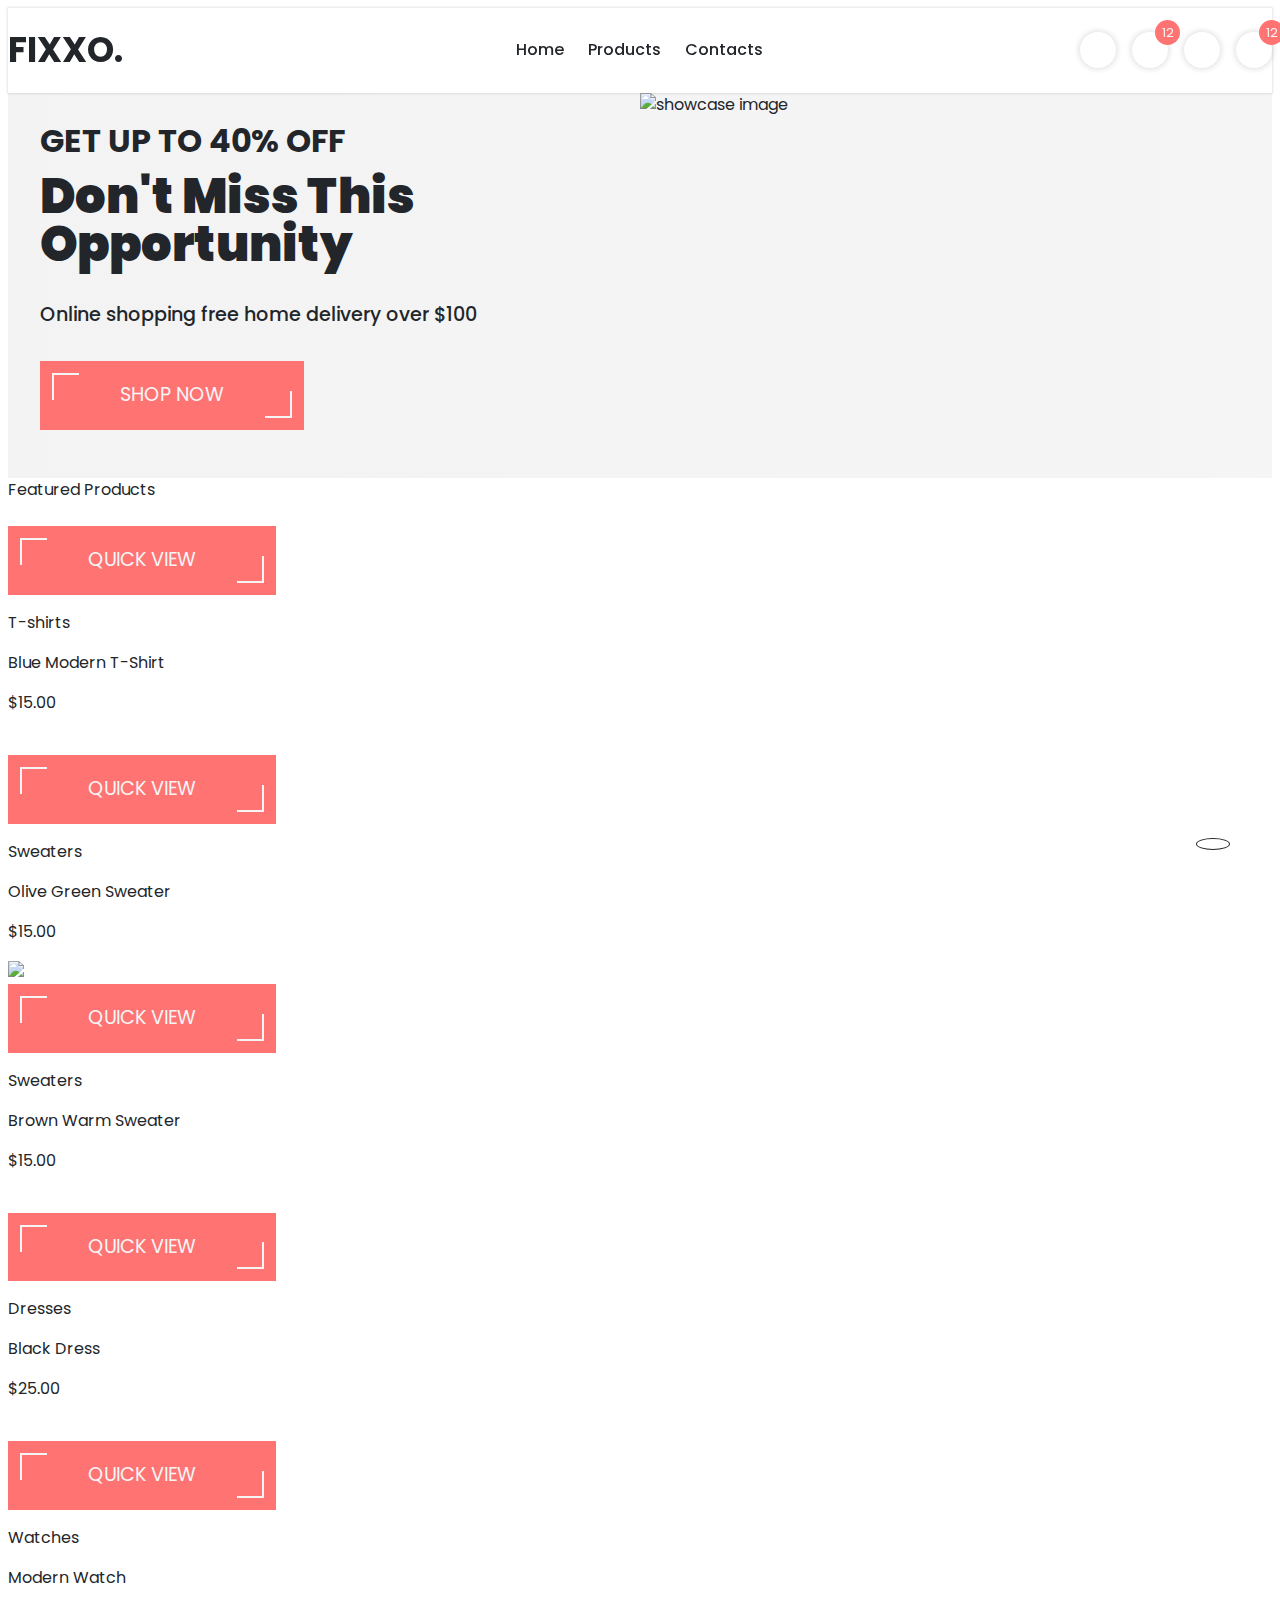
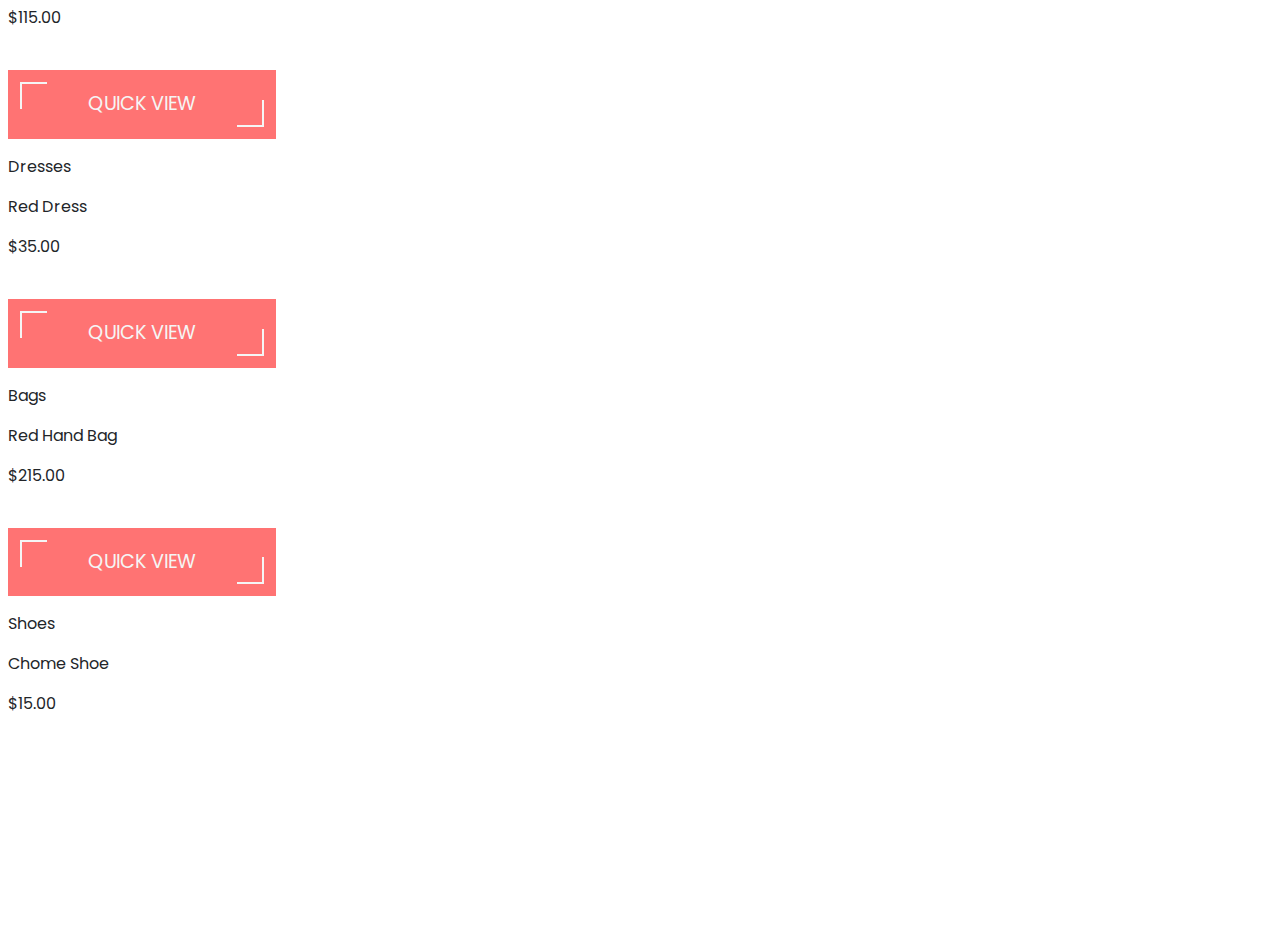
==== fixxo/index.html @ df8e312e "refactoring to scss" ====
<!DOCTYPE html>
<html lang="sv-se">

<head>
    <meta charset="UTF-8">
    <meta name="viewport" content="width=device-width, initial-scale=1.0">
    <link rel="stylesheet" href="https://kit.fontawesome.com/41c8b474e2.css" crossorigin="anonymous">
    <link href="https://cdn.jsdelivr.net/npm/bootstrap@5.3.0-alpha1/dist/css/bootstrap.min.css" rel="stylesheet" integrity="sha384-GLhlTQ8iRABdZLl6O3oVMWSktQOp6b7In1Zl3/Jr59b6EGGoI1aFkw7cmDA6j6gD" crossorigin="anonymous">
    <script defer src="https://cdn.jsdelivr.net/npm/bootstrap@5.3.0-alpha1/dist/js/bootstrap.bundle.min.js" integrity="sha384-w76AqPfDkMBDXo30jS1Sgez6pr3x5MlQ1ZAGC+nuZB+EYdgRZgiwxhTBTkF7CXvN" crossorigin="anonymous"></script>
    <link rel="stylesheet" href="css/style.css">
    <title>Fixxo.</title>
</head>

<body>
    <!-- header -->
    <header>
        <div class="container">
            <a id="logotype" class="logotype" href="index.html">FIXXO.</a>

            <div id="menu" class="collapse">
                <nav id="menu-links" class="menu-links">
                    <a class="menu-link" href="index.html">Home</a>
                    <a class="menu-link" href="products.html">Products</a>
                    <a class="menu-link" href="contact.html">Contacts</a>
                </nav>
                
                <nav id="menu-icons" class="menu-icons">
                    <a class="menu-link" href="#"><i class="fa-regular fa-search"></i></a>
                    <a class="menu-link" href="#">
                        <i class="fa-regular fa-code-compare"></i>
                        <span class="menu-badge">12</span>
                    </a>
                    <a class="menu-link" href="#"><i class="fa-regular fa-heart"></i></a>
                    <a class="menu-link" href="#">
                        <i class="fa-regular fa-bag-shopping"></i>
                        <span class="menu-badge">12</span>
                    </a>
                </nav>
            </div>


            <div id="toggle-icon" class="menu-icons">
                <button class="menu-link" data-bs-toggle="collapse" data-bs-target="#menu">
                    <i class="fa-regular fa-bars"></i>
                </button>
            </div>
        </div>
    </header>
    
    <!-- showcase -->
    <section class="showcase">
        <div class="container">
            <div class="column-1">
                <div class="content">
                    <div class="title-2">GET UP TO 40% OFF</div>
                    <div class="title-1">Don't Miss This Opportunity</div>
                    <div class="title-3">Online shopping free home delivery over $100</div>
                    <a class="btn-theme" href="#">SHOP NOW</a>
                </div>
            </div>
            <div class="column-2">
                <img src="images/showcase-img.png" alt="showcase image">
            </div>
        </div>
    </section>

    <!-- featured products -->
    <section class="featured-products">
      <div class="container">
        <div class="title">Featured Products</div>
        <div class="product-grid">
          <div class="product-card">
            <div class="product-card-img">
                <img src="images/products/blue-tshirt.png" alt="">
                <div class="product-card-menu">
                    <nav class="menu-icons">
                        <a class="menu-link" href="#"><i class="fa-regular fa-code-compare"></i></a>
                        <a class="menu-link" href="#"><i class="fa-regular fa-heart"></i></a>
                        <a class="menu-link" href="#"><i class="fa-regular fa-bag-shopping"></i></a>                   
                    </nav>
                    <a href="#" class="btn-theme">QUICK VIEW</a>
                </div>
            </div>
            <div class="product-card-body">
              <p class="product-card-category">T-shirts</p>
              <p class="product-card-title">Blue Modern T-Shirt</p>
              <div class="product-card-rating">
                <i class="fa-solid fa-sharp fa-star"></i>
                <i class="fa-solid fa-sharp fa-star"></i>
                <i class="fa-solid fa-sharp fa-star"></i>
                <i class="fa-regular fa-sharp fa-star"></i>
                <i class="fa-regular fa-sharp fa-star"></i>
              </div>
              <p class="product-card-price">$15.00</p>
            </div>
          </div>

          <div class="product-card">
            <div class="product-card-img">
                <img src="images/products/olive-sweater.png" alt="">
                <div class="product-card-menu">
                    <nav class="menu-icons">
                        <a class="menu-link" href="#"><i class="fa-regular fa-code-compare"></i></a>
                        <a class="menu-link" href="#"><i class="fa-regular fa-heart"></i></a>
                        <a class="menu-link" href="#"><i class="fa-regular fa-bag-shopping"></i></a>                   
                    </nav>
                    <a href="#" class="btn-theme">QUICK VIEW</a>
                </div>
            </div>
            <div class="product-card-body">
              <p class="product-card-category">Sweaters</p>
              <p class="product-card-title">Olive Green Sweater</p>
              <div class="product-card-rating">
                <i class="fa-solid fa-sharp fa-star"></i>
                <i class="fa-solid fa-sharp fa-star"></i>
                <i class="fa-regular fa-sharp fa-star"></i>
                <i class="fa-regular fa-sharp fa-star"></i>
                <i class="fa-regular fa-sharp fa-star"></i>
              </div>
              <p class="product-card-price">$15.00</p>
            </div>
          </div>

          <div class="product-card">
            <div class="product-card-img">
                <img src="images/products/brown-sweater.png"">
                <div class="product-card-menu">
                    <nav class="menu-icons">
                        <a class="menu-link" href="#"><i class="fa-regular fa-code-compare"></i></a>
                        <a class="menu-link" href="#"><i class="fa-regular fa-heart"></i></a>
                        <a class="menu-link" href="#"><i class="fa-regular fa-bag-shopping"></i></a>                   
                    </nav>
                    <a href="#" class="btn-theme">QUICK VIEW</a>
                </div>
            </div>
            <div class="product-card-body">
              <p class="product-card-category">Sweaters</p>
              <p class="product-card-title">Brown Warm Sweater</p>
              <div class="product-card-rating">
                <i class="fa-solid fa-sharp fa-star"></i>
                <i class="fa-solid fa-sharp fa-star"></i>
                <i class="fa-solid fa-sharp fa-star"></i>
                <i class="fa-solid fa-sharp fa-star"></i>
                <i class="fa-solid fa-sharp fa-star"></i>
              </div>
              <p class="product-card-price">$15.00</p>
            </div>
          </div>

          <div class="product-card">
            <div class="product-card-img">
                <img src="images/products/black-dress.png" alt="">
                <div class="product-card-menu">
                    <nav class="menu-icons">
                        <a class="menu-link" href="#"><i class="fa-regular fa-code-compare"></i></a>
                        <a class="menu-link" href="#"><i class="fa-regular fa-heart"></i></a>
                        <a class="menu-link" href="#"><i class="fa-regular fa-bag-shopping"></i></a>                   
                    </nav>
                    <a href="#" class="btn-theme">QUICK VIEW</a>
                </div>
            </div>
            <div class="product-card-body">
              <p class="product-card-category">Dresses</p>
              <p class="product-card-title">Black Dress</p>
              <div class="product-card-rating">
                <i class="fa-solid fa-sharp fa-star"></i>
                <i class="fa-solid fa-sharp fa-star"></i>
                <i class="fa-solid fa-sharp fa-star"></i>
                <i class="fa-regular fa-sharp fa-star"></i>
                <i class="fa-regular fa-sharp fa-star"></i>
              </div>
              <p class="product-card-price">$25.00</p>
            </div>
          </div>

          <div class="product-card">
            <div class="product-card-img">
                <img src="images/products/brown-watch.png" alt="">
                <div class="product-card-menu">
                    <nav class="menu-icons">
                        <a class="menu-link" href="#"><i class="fa-regular fa-code-compare"></i></a>
                        <a class="menu-link" href="#"><i class="fa-regular fa-heart"></i></a>
                        <a class="menu-link" href="#"><i class="fa-regular fa-bag-shopping"></i></a>                   
                    </nav>
                    <a href="#" class="btn-theme">QUICK VIEW</a>
                </div>
            </div>
            <div class="product-card-body">
              <p class="product-card-category">Watches</p>
              <p class="product-card-title">Modern Watch</p>
              <div class="product-card-rating">
                <i class="fa-solid fa-sharp fa-star"></i>
                <i class="fa-solid fa-sharp fa-star"></i>
                <i class="fa-solid fa-sharp fa-star"></i>
                <i class="fa-solid fa-sharp fa-star"></i>
                <i class="fa-solid fa-sharp fa-star"></i>
              </div>
              <p class="product-card-price">$115.00</p>
            </div>
          </div>

          <div class="product-card">
            <div class="product-card-img">
                <img src="images/products/red-dress.png" alt="">
                <div class="product-card-menu">
                    <nav class="menu-icons">
                        <a class="menu-link" href="#"><i class="fa-regular fa-code-compare"></i></a>
                        <a class="menu-link" href="#"><i class="fa-regular fa-heart"></i></a>
                        <a class="menu-link" href="#"><i class="fa-regular fa-bag-shopping"></i></a>                   
                    </nav>
                    <a href="#" class="btn-theme">QUICK VIEW</a>
                </div>
            </div>
            <div class="product-card-body">
              <p class="product-card-category">Dresses</p>
              <p class="product-card-title">Red Dress</p>
              <div class="product-card-rating">
                <i class="fa-solid fa-sharp fa-star"></i>
                <i class="fa-solid fa-sharp fa-star"></i>
                <i class="fa-regular fa-sharp fa-star"></i>
                <i class="fa-regular fa-sharp fa-star"></i>
                <i class="fa-regular fa-sharp fa-star"></i>
              </div>
              <p class="product-card-price">$35.00</p>
            </div>
          </div>

          <div class="product-card">
            <div class="product-card-img">
                <img src="images/products/red-bag.png" alt="">
                <div class="product-card-menu">
                    <nav class="menu-icons">
                        <a class="menu-link" href="#"><i class="fa-regular fa-code-compare"></i></a>
                        <a class="menu-link" href="#"><i class="fa-regular fa-heart"></i></a>
                        <a class="menu-link" href="#"><i class="fa-regular fa-bag-shopping"></i></a>                   
                    </nav>
                    <a href="#" class="btn-theme">QUICK VIEW</a>
                </div>
            </div>
            <div class="product-card-body">
              <p class="product-card-category">Bags</p>
              <p class="product-card-title">Red Hand Bag</p>
              <div class="product-card-rating">
                <i class="fa-solid fa-sharp fa-star"></i>
                <i class="fa-solid fa-sharp fa-star"></i>
                <i class="fa-solid fa-sharp fa-star"></i>
                <i class="fa-solid fa-sharp fa-star"></i>
                <i class="fa-regular fa-sharp fa-star"></i>
              </div>
              <p class="product-card-price">$215.00</p>
            </div>
          </div>

          <div class="product-card">
            <div class="product-card-img">
                <img src="images/products/chrome-shoe.png" alt="">
                <div class="product-card-menu">
                    <nav class="menu-icons">
                        <a class="menu-link" href="#"><i class="fa-regular fa-code-compare"></i></a>
                        <a class="menu-link" href="#"><i class="fa-regular fa-heart"></i></a>
                        <a class="menu-link" href="#"><i class="fa-regular fa-bag-shopping"></i></a>                   
                    </nav>
                    <a href="#" class="btn-theme">QUICK VIEW</a>
                </div>
            </div>
            <div class="product-card-body">
              <p class="product-card-category">Shoes</p>
              <p class="product-card-title">Chome Shoe</p>
              <div class="product-card-rating">
                <i class="fa-solid fa-sharp fa-star"></i>
                <i class="fa-regular fa-sharp fa-star"></i>
                <i class="fa-regular fa-sharp fa-star"></i>
                <i class="fa-regular fa-sharp fa-star"></i>
                <i class="fa-regular fa-sharp fa-star"></i>
              </div>
              <p class="product-card-price">$15.00</p>
            </div>
          </div>
        </div>
      </div>
    </section>
    <section>
      
    </section>

    <div style="height: 200px;"></div>
    <button class="totop-arrow"><i class="fa-solid fa-arrow-up"></i></button>
    <script src="js/script.js"></script>
</body>
</html>
---- fixxo/css/style.css ----
@import url("https://fonts.googleapis.com/css2?family=Poppins:wght@400;500;600;700;900&display=swap");
html, body {
  font-size: 1em;
  font-weight: 400;
  font-family: "Poppins", sans-serif;
  line-height: 1.5;
  background-color: #ffffff;
  color: #222529;
}

.totop-arrow {
  background-color: #ffffff;
  color: #222529;
  border: 1px solid #222529;
  position: fixed;
  right: 50px;
  bottom: 50px;
  font-size: 1.5rem;
  padding: 5px 16px;
  border-radius: 50%;
  transition: background-color 0.25s, color 0.15s;
}
.totop-arrow:hover {
  background-color: #222529;
  color: #f5f5f5;
  border: 1px solid #222529;
}

.menu-badge {
  background-color: #ff7373;
  color: #f5f5f5;
  display: flex;
  justify-content: center;
  align-items: center;
  position: absolute;
  right: -12px;
  top: -12px;
  height: 25px;
  width: 25px;
  border-radius: 50%;
  font-size: 0.8rem;
}

button {
  border: none;
}

.btn-theme {
  background-color: #ff7373;
  color: #f5f5f5;
  padding: 20px 80px;
  text-decoration: none;
  font-size: 1.2rem;
  display: inline-block;
  transition: background-color 0.25s;
  position: relative;
}
.btn-theme::before {
  content: "";
  border-top: 2px solid #f5f5f5;
  border-left: 2px solid #f5f5f5;
  position: absolute;
  top: 12px;
  left: 12px;
  height: 25px;
  width: 25px;
}
.btn-theme::after {
  content: "";
  border-bottom: 2px solid #f5f5f5;
  border-right: 2px solid #f5f5f5;
  position: absolute;
  bottom: 12px;
  right: 12px;
  height: 25px;
  width: 25px;
}
.btn-theme:hover {
  background-color: #222529;
  color: #f5f5f5;
  text-decoration: none;
}

.breadcrumb {
  margin-top: 30px;
}
.breadcrumb ul {
  list-style: none;
  margin: 0 0 20px 0;
  padding: 0;
}
.breadcrumb ul li {
  display: inline-block;
  font-weight: 500;
}
.breadcrumb ul li + li::before {
  content: "> ";
  color: #222529;
}
.breadcrumb .menu-link {
  color: #222529;
  text-decoration: none;
}
.breadcrumb .menu-link:hover {
  color: #ff7373;
  text-decoration: underline;
}
.breadcrumb .active {
  color: #ff7373;
}

.google-maps iframe {
  width: 100%;
  height: 320px;
  border: 0;
}

header {
  background-color: rgba(255, 255, 255, 0.98);
  box-shadow: 0 0 2px 1px rgba(0, 0, 0, 0.1);
  position: sticky;
  top: 0;
  width: 100%;
  z-index: 1;
}
header .container {
  padding-top: 1rem;
  padding-bottom: 1rem;
  display: grid;
  grid-template-columns: 1fr 1fr;
  grid-template-areas: "logotype toggleicon" "menu menu";
}
@media (min-width: 960px) {
  header .container {
    grid-template-columns: 1fr 1fr 1fr;
    grid-template-areas: "logotype menu menu";
  }
}
header #menu {
  grid-area: menu;
  grid-template-areas: "menulinks" "menuicons";
}
@media (min-width: 960px) {
  header #menu {
    display: grid;
    grid-template-columns: 1fr 1fr;
    grid-template-areas: "menulinks menuicons";
  }
}
header #logotype {
  grid-area: logotype;
}
header #menu-links {
  grid-area: menulinks;
}
header #menu-icons {
  grid-area: menuicons;
}
header #toggle-icon {
  grid-area: toggleicon;
}
@media (min-width: 960px) {
  header #toggle-icon {
    display: none;
  }
}
header .logotype {
  font-size: 2.188em;
  font-weight: 700;
  text-decoration: none;
  color: #222529;
}
@media (min-width: 960px) {
  header .menu-links {
    display: flex !important;
    justify-content: center;
    align-items: center;
  }
}
header .menu-links .menu-link {
  color: #222529;
  font-weight: 500;
  text-decoration: none;
  margin: 10px 12px;
  display: block;
  transition: color 0.15s;
}
header .menu-links .menu-link:hover, header .menu-links .menu-link.active {
  color: #ff7373;
  text-decoration: none;
}
header .menu-icons {
  margin-top: 2rem;
  display: flex;
  justify-content: center;
  align-items: center;
}
@media (min-width: 960px) {
  header .menu-icons {
    margin-top: 0;
    justify-content: flex-end;
  }
}
header .menu-icons nav {
  display: none;
}
@media (min-width: 960px) {
  header .menu-icons nav {
    display: flex;
  }
}
header .menu-icons .menu-link {
  position: relative;
  height: 36px;
  width: 36px;
  display: flex;
  justify-content: center;
  align-items: center;
  background-color: #ffffff;
  color: #222529;
  border-radius: 50%;
  text-decoration: none;
  box-shadow: 0 0 5px 2px rgba(0, 0, 0, 0.1);
  margin-left: 1rem;
  transition: background-color 0.25s, color 0.2s;
}
header .menu-icons .menu-link:hover, header .menu-icons .menu-link.active {
  background-color: #222529;
  color: #f5f5f5;
  text-decoration: none;
}

.showcase {
  background: #f3f3f3;
  background: linear-gradient(90deg, #f3f3f3 0%, #f5f5f5 100%);
  font-size: 1em;
  font-weight: 400;
  font-family: "Poppins", sans-serif;
  line-height: 1.5;
}
.showcase .title-1 {
  font-size: 2.4em;
  font-weight: 900;
  font-family: "Poppins", sans-serif;
  line-height: 1;
  margin-bottom: 2rem;
}
.showcase .title-2 {
  font-size: 1.5em;
  font-weight: 700;
  font-family: "Poppins", sans-serif;
  line-height: 1;
  margin-bottom: 1rem;
}
.showcase .title-3 {
  font-size: 1em;
  font-weight: 500;
  font-family: "Poppins", sans-serif;
  line-height: 1.5;
  margin-bottom: 1rem;
}
.showcase .btn-theme {
  margin-top: 1rem;
  margin-bottom: 1rem;
}
@media (min-width: 960px) {
  .showcase .title-1 {
    font-size: 3em;
  }
  .showcase .title-2 {
    font-size: 2em;
  }
  .showcase .title-3 {
    font-size: 1.2em;
  }
}
@media (min-width: 1320px) {
  .showcase .title-1 {
    font-size: 4em;
  }
  .showcase .title-2 {
    font-size: 2.5em;
  }
  .showcase .title-3 {
    font-size: 1.5em;
  }
}
.showcase .container {
  display: grid;
  grid-template-columns: 1fr;
  grid-template-areas: "column1";
}
@media (min-width: 960px) {
  .showcase .container {
    grid-template-columns: 1fr 1fr;
    grid-template-areas: "column1 column2";
  }
}
.showcase .column-1 {
  grid-area: column1;
  display: flex;
  justify-content: center;
  align-items: center;
  padding: 2rem;
}
.showcase .column-1 .content {
  text-align: center;
}
@media (min-width: 960px) {
  .showcase .column-1 .content {
    text-align: left;
  }
}
.showcase .column-2 {
  grid-area: column2;
  display: none;
}
@media (min-width: 960px) {
  .showcase .column-2 {
    display: block;
  }
}
.showcase .column-2 img {
  height: 100%;
  width: auto;
  -o-object-fit: fit;
     object-fit: fit;
}
@media (min-width: 960px) {
  .showcase .column-2 img {
    height: 550px;
    width: auto;
  }
}
@media (min-width: 1320px) {
  .showcase .column-2 img {
    height: 700px;
  }
}
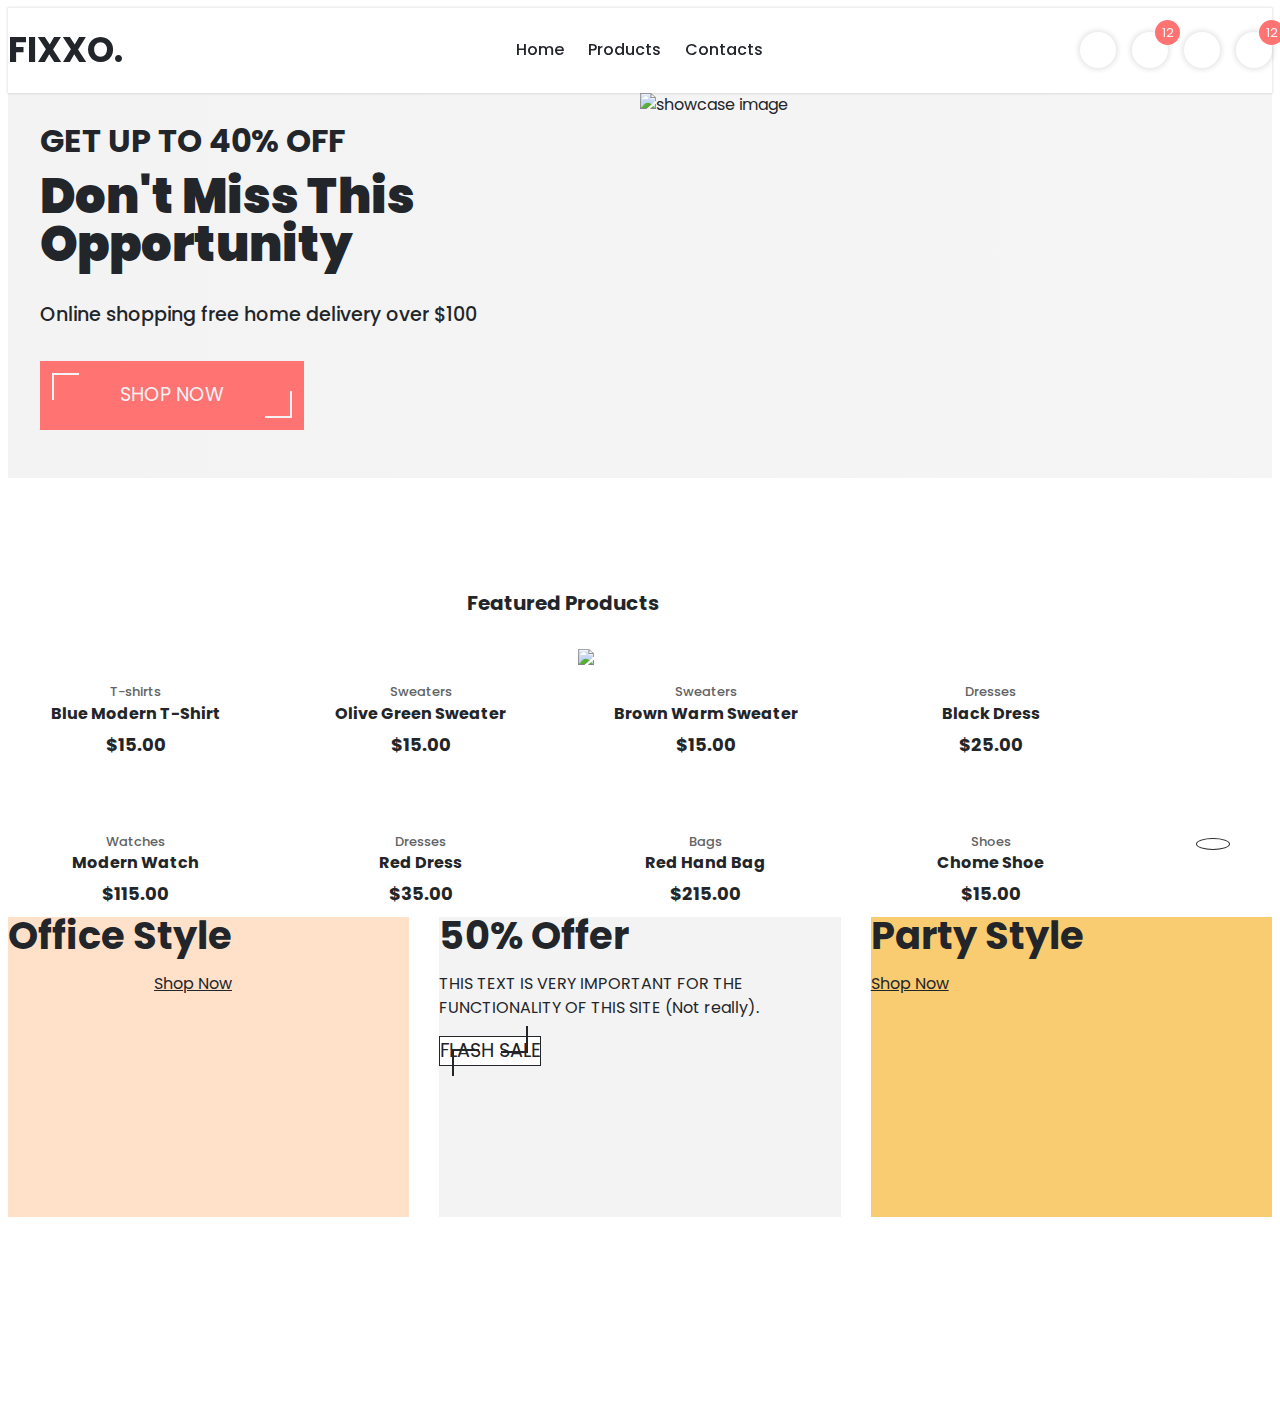
==== commit b426f296: "started on offers" ====
--- a/fixxo/index.html
+++ b/fixxo/index.html
@@ -279,8 +279,31 @@
         </div>
       </div>
     </section>
-    <section>
-      
+
+    <section class="style-offers">
+      <div class="container">
+        <a href="#" class="box-1">
+          <div class="content">
+            <img src="#" alt="...">
+            <p class="title">Office Style</p>
+            <p class="default-text">Shop Now</p>
+          </div>
+        </a>
+        <div class="box-2">
+          <div class="content">
+            <p class="title">50% Offer</p>
+            <p class="default-text">THIS TEXT IS VERY IMPORTANT FOR THE FUNCTIONALITY OF THIS SITE (Not really).</p>
+            <a href="#" class="btn-theme-2">FLASH SALE</a>
+          </div>
+        </div>
+        <a href="#" class="box-3">
+          <div class="content">
+            <p class="title">Party Style</p>
+            <p class="default-text">Shop Now</p>
+            <img src="#" alt="...">
+          </div>
+        </a>
+      </div>
     </section>
 
     <div style="height: 200px;"></div>
--- a/fixxo/css/style.css
+++ b/fixxo/css/style.css
@@ -22,13 +22,13 @@
 }
 .totop-arrow:hover {
   background-color: #222529;
-  color: #f5f5f5;
+  color: #f3f3f3;
   border: 1px solid #222529;
 }
 
 .menu-badge {
   background-color: #ff7373;
-  color: #f5f5f5;
+  color: #f3f3f3;
   display: flex;
   justify-content: center;
   align-items: center;
@@ -47,7 +47,7 @@
 
 .btn-theme {
   background-color: #ff7373;
-  color: #f5f5f5;
+  color: #f3f3f3;
   padding: 20px 80px;
   text-decoration: none;
   font-size: 1.2rem;
@@ -57,8 +57,8 @@
 }
 .btn-theme::before {
   content: "";
-  border-top: 2px solid #f5f5f5;
-  border-left: 2px solid #f5f5f5;
+  border-top: 2px solid #f3f3f3;
+  border-left: 2px solid #f3f3f3;
   position: absolute;
   top: 12px;
   left: 12px;
@@ -67,8 +67,8 @@
 }
 .btn-theme::after {
   content: "";
-  border-bottom: 2px solid #f5f5f5;
-  border-right: 2px solid #f5f5f5;
+  border-bottom: 2px solid #f3f3f3;
+  border-right: 2px solid #f3f3f3;
   position: absolute;
   bottom: 12px;
   right: 12px;
@@ -77,8 +77,66 @@
 }
 .btn-theme:hover {
   background-color: #222529;
-  color: #f5f5f5;
-  text-decoration: none;
+  color: #f3f3f3;
+  text-decoration: none;
+}
+
+.btn-theme-2 {
+  background-color: #ffffff;
+  color: #222529;
+  border: 1px solid #222529;
+  padding: 15 px 60px;
+  text-decoration: none;
+  font-size: 1.2rem;
+  display: inline-block;
+  transition: background-color 0.25s;
+  position: relative;
+}
+.btn-theme-2::before {
+  content: "";
+  border-top: 2px solid #222529;
+  border-left: 2px solid #222529;
+  position: absolute;
+  top: 12px;
+  left: 12px;
+  height: 25px;
+  width: 25px;
+}
+.btn-theme-2::after {
+  content: "";
+  border-bottom: 2px solid #222529;
+  border-right: 2px solid #222529;
+  position: absolute;
+  bottom: 12px;
+  right: 12px;
+  height: 25px;
+  width: 25px;
+}
+.btn-theme-2:hover {
+  background-color: #222529;
+  color: #f3f3f3;
+  border: 1px solid #222529;
+  text-decoration: none;
+}
+.btn-theme-2:hover::before {
+  content: "";
+  border-top: 2px solid #f3f3f3;
+  border-left: 2px solid #f3f3f3;
+  position: absolute;
+  top: 12px;
+  left: 12px;
+  height: 25px;
+  width: 25px;
+}
+.btn-theme-2:hover::after {
+  content: "";
+  border-bottom: 2px solid #f3f3f3;
+  border-right: 2px solid #f3f3f3;
+  position: absolute;
+  bottom: 12px;
+  right: 12px;
+  height: 25px;
+  width: 25px;
 }
 
 .breadcrumb {
@@ -226,12 +284,12 @@
 }
 header .menu-icons .menu-link:hover, header .menu-icons .menu-link.active {
   background-color: #222529;
-  color: #f5f5f5;
+  color: #f3f3f3;
   text-decoration: none;
 }
 
 .showcase {
-  background: #f3f3f3;
+  background: #f5f5f5;
   background: linear-gradient(90deg, #f3f3f3 0%, #f5f5f5 100%);
   font-size: 1em;
   font-weight: 400;
@@ -336,4 +394,289 @@
   .showcase .column-2 img {
     height: 700px;
   }
+}
+
+.featured-products {
+  margin-top: 40px;
+}
+@media (min-width: 960px) {
+  .featured-products {
+    margin-top: 110px;
+  }
+}
+.featured-products .container {
+  max-width: 1110px;
+}
+.featured-products .container > .title {
+  font-size: 20px;
+  font-weight: 700;
+  display: flex;
+  justify-content: center;
+  margin-bottom: 30px;
+}
+.featured-products .container .product-grid {
+  display: grid;
+  grid-template-columns: 1fr;
+  gap: 30px;
+}
+@media (min-width: 720px) {
+  .featured-products .container .product-grid {
+    grid-template-columns: 1fr 1fr 1fr;
+  }
+}
+@media (min-width: 960px) {
+  .featured-products .container .product-grid {
+    grid-template-columns: 1fr 1fr 1fr 1fr;
+  }
+}
+.featured-products .container .product-grid .product-card {
+  margin: 0;
+}
+.featured-products .container .product-grid .product-card p {
+  margin: 0;
+}
+.featured-products .container .product-grid .product-card .product-card-img {
+  position: relative;
+}
+@media (min-width: 960px) {
+  .featured-products .container .product-grid .product-card .product-card-img .product-card-menu {
+    opacity: 0%;
+    transition: all 0.15s;
+  }
+}
+.featured-products .container .product-grid .product-card .product-card-img img {
+  width: 100%;
+  -o-object-fit: cover;
+     object-fit: cover;
+}
+.featured-products .container .product-grid .product-card .product-card-img .menu-icons {
+  position: absolute;
+  top: 15px;
+  right: 15px;
+}
+@media (min-width: 720px) {
+  .featured-products .container .product-grid .product-card .product-card-img .menu-icons {
+    top: 10px;
+    right: 15px;
+  }
+}
+.featured-products .container .product-grid .product-card .product-card-img .menu-icons .menu-link {
+  height: 50px;
+  width: 50px;
+  font-size: 22px;
+  display: flex;
+  justify-content: center;
+  align-items: center;
+  background-color: #ffffff;
+  color: #222529;
+  border-radius: 50%;
+  text-decoration: none;
+  box-shadow: 0 0 5px 2px rgba(0, 0, 0, 0.1);
+  margin-left: 1rem;
+  transition: background-color 0.25s, color 0.2s;
+  margin-bottom: 1rem;
+}
+@media (min-width: 720px) {
+  .featured-products .container .product-grid .product-card .product-card-img .menu-icons .menu-link {
+    font-size: 16px;
+    height: 36px;
+    width: 36px;
+    margin-bottom: 8px;
+  }
+}
+.featured-products .container .product-grid .product-card .product-card-img .menu-icons .menu-link:hover, .featured-products .container .product-grid .product-card .product-card-img .menu-icons .menu-link.active {
+  background-color: #222529;
+  color: #ffffff;
+  text-decoration: none;
+}
+.featured-products .container .product-grid .product-card .product-card-img .btn-theme {
+  position: absolute;
+  bottom: 0;
+  left: 0;
+  right: 0;
+  text-align: center;
+}
+@media (min-width: 720px) {
+  .featured-products .container .product-grid .product-card .product-card-img .btn-theme {
+    padding: 13px 50px;
+    font-size: 16px;
+  }
+}
+.featured-products .container .product-grid .product-card .product-card-body {
+  text-align: center;
+}
+.featured-products .container .product-grid .product-card .product-card-category {
+  font-size: 16px;
+  font-weight: 500;
+  color: #616365;
+  margin-top: 15px;
+}
+@media (min-width: 720px) {
+  .featured-products .container .product-grid .product-card .product-card-category {
+    font-size: 13px;
+    font-weight: 500;
+    color: #616365;
+    margin-top: 10px;
+  }
+}
+.featured-products .container .product-grid .product-card .product-card-title {
+  font-size: 20px;
+  font-weight: 700;
+}
+@media (min-width: 720px) {
+  .featured-products .container .product-grid .product-card .product-card-title {
+    font-size: 16px;
+    font-weight: 700;
+  }
+}
+.featured-products .container .product-grid .product-card .product-card-rating {
+  color: #ff7373;
+  font-size: 20px;
+  margin-top: 10px;
+}
+@media (min-width: 720px) {
+  .featured-products .container .product-grid .product-card .product-card-rating {
+    color: #ff7373;
+    font-size: 16px;
+    margin-top: 5px;
+  }
+}
+.featured-products .container .product-grid .product-card .product-card-price {
+  font-size: 22px;
+  font-weight: 700;
+  margin-top: 10px;
+  margin-bottom: 15px;
+}
+@media (min-width: 720px) {
+  .featured-products .container .product-grid .product-card .product-card-price {
+    font-size: 18px;
+    font-weight: 700;
+    margin-top: 5px;
+    margin-bottom: 10px;
+  }
+}
+@media (min-width: 960px) {
+  .featured-products .container .product-grid .product-card:hover .product-card-img .product-card-menu {
+    opacity: 100%;
+  }
+}
+
+.style-offers .title {
+  font-size: 2.4em;
+  font-weight: 900;
+  font-family: "Poppins", sans-serif;
+  line-height: 1;
+  margin-bottom: 2rem;
+  margin: 0;
+  font-weight: 700;
+}
+.style-offers .default-text {
+  font-size: 1em;
+  font-weight: 400;
+  font-family: "Poppins", sans-serif;
+  line-height: 1.5;
+}
+.style-offers .container {
+  height: 300px;
+  display: grid;
+  grid-template-columns: 1fr;
+  grid-template-areas: "box-1" "box-3" "box-2";
+  gap: 30px;
+}
+@media (min-width: 720px) {
+  .style-offers .container {
+    grid-template-columns: 1fr 1fr;
+    grid-template-areas: "box-1 box-3" "box-2 box-2";
+  }
+}
+@media (min-width: 960px) {
+  .style-offers .container {
+    grid-template-columns: 1fr 1fr 1fr;
+    grid-template-areas: "box-1 box-2 box-3";
+  }
+}
+.style-offers .container .box-1 {
+  text-decoration: none;
+  color: #222529;
+  background-color: #ffe1c9;
+  display: inline-flex;
+}
+.style-offers .container .box-1 .content {
+  text-align: right;
+}
+.style-offers .container .box-1 .content img {
+  display: none;
+}
+.style-offers .container .box-1 .content .default-text {
+  text-decoration: underline;
+}
+.style-offers .container .box-2 {
+  background-color: #f3f3f3;
+}
+.style-offers .container .box-3 {
+  text-decoration: none;
+  color: #222529;
+  background-color: #facc71;
+  display: inline-flexbox;
+}
+.style-offers .container .box-3 .content img {
+  display: none;
+}
+.style-offers .container .box-3 .content .default-text {
+  text-decoration: underline;
+}
+
+.contact-form {
+  margin-top: 70px;
+}
+.contact-form h1 {
+  text-align: center;
+  font-size: 18px;
+  font-weight: 700;
+}
+.contact-form form {
+  margin-top: 40px;
+  margin-bottom: 100px;
+  display: grid;
+  grid-template-columns: 1fr;
+  grid-template-areas: "name" "email" "comments" "button";
+  gap: 20px;
+}
+@media (min-width: 720px) {
+  .contact-form form {
+    grid-template-columns: 1fr 1fr;
+    grid-template-areas: "name email" "comments comments" "button empty";
+  }
+}
+.contact-form form .error {
+  font-size: 0.9em;
+  padding: 5px;
+  color: #ff7373;
+}
+.contact-form form input,
+.contact-form form textarea {
+  width: 100%;
+  padding: 18px 20px;
+  border: 1px solid rgba(112, 112, 112, 0.4);
+}
+.contact-form form textarea {
+  height: 140px;
+  resize: none;
+}
+.contact-form form button {
+  grid-area: button;
+}
+@media (min-width: 960px) {
+  .contact-form form button {
+    width: 70%;
+  }
+}
+.contact-form form .contact-form-name {
+  grid-area: name;
+}
+.contact-form form .contact-form-email {
+  grid-area: email;
+}
+.contact-form form .contact-form-comments {
+  grid-area: comments;
 }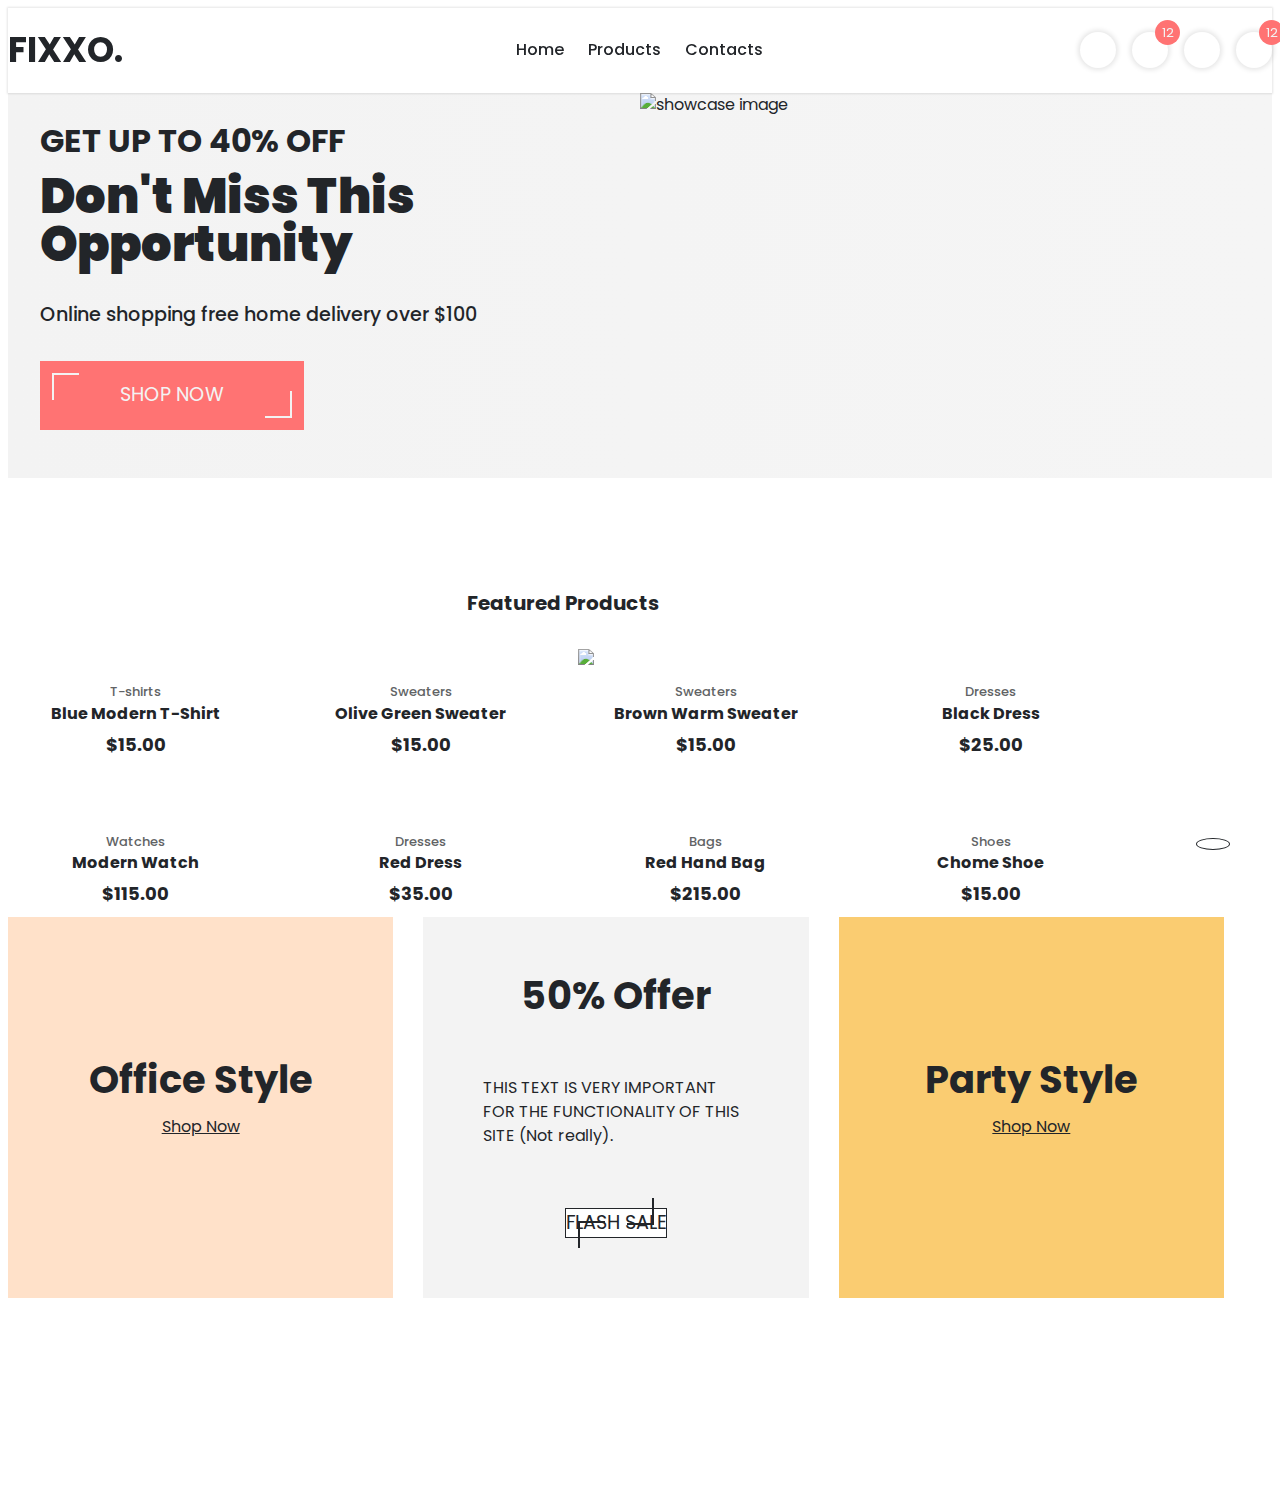
==== commit 1848476a: "continue on style offers" ====
--- a/fixxo/index.html
+++ b/fixxo/index.html
@@ -293,7 +293,7 @@
           <div class="content">
             <p class="title">50% Offer</p>
             <p class="default-text">THIS TEXT IS VERY IMPORTANT FOR THE FUNCTIONALITY OF THIS SITE (Not really).</p>
-            <a href="#" class="btn-theme-2">FLASH SALE</a>
+            <a href="#" id="button" class="btn-theme-2">FLASH SALE</a>
           </div>
         </div>
         <a href="#" class="box-3">
--- a/fixxo/css/style.css
+++ b/fixxo/css/style.css
@@ -577,18 +577,13 @@
   line-height: 1.5;
 }
 .style-offers .container {
-  height: 300px;
+  max-width: 95vw;
+  grid-auto-rows: 1fr;
   display: grid;
   grid-template-columns: 1fr;
   grid-template-areas: "box-1" "box-3" "box-2";
   gap: 30px;
 }
-@media (min-width: 720px) {
-  .style-offers .container {
-    grid-template-columns: 1fr 1fr;
-    grid-template-areas: "box-1 box-3" "box-2 box-2";
-  }
-}
 @media (min-width: 960px) {
   .style-offers .container {
     grid-template-columns: 1fr 1fr 1fr;
@@ -600,9 +595,9 @@
   color: #222529;
   background-color: #ffe1c9;
   display: inline-flex;
-}
-.style-offers .container .box-1 .content {
-  text-align: right;
+  justify-content: center;
+  align-items: center;
+  text-align: center;
 }
 .style-offers .container .box-1 .content img {
   display: none;
@@ -613,16 +608,37 @@
 .style-offers .container .box-2 {
   background-color: #f3f3f3;
 }
+.style-offers .container .box-2 .content {
+  display: inline-flex;
+  align-items: center;
+  justify-content: center;
+  flex-direction: column;
+}
+.style-offers .container .box-2 .content .title {
+  margin-top: 60px;
+}
+.style-offers .container .box-2 .content .default-text {
+  margin: 60px;
+}
+.style-offers .container .box-2 .content #button {
+  margin-bottom: 60px;
+}
 .style-offers .container .box-3 {
   text-decoration: none;
   color: #222529;
   background-color: #facc71;
-  display: inline-flexbox;
+  display: inline-flex;
+  justify-content: center;
+  align-items: center;
 }
 .style-offers .container .box-3 .content img {
   display: none;
 }
+.style-offers .container .box-3 .content .title {
+  text-align: center;
+}
 .style-offers .container .box-3 .content .default-text {
+  text-align: center;
   text-decoration: underline;
 }
 
